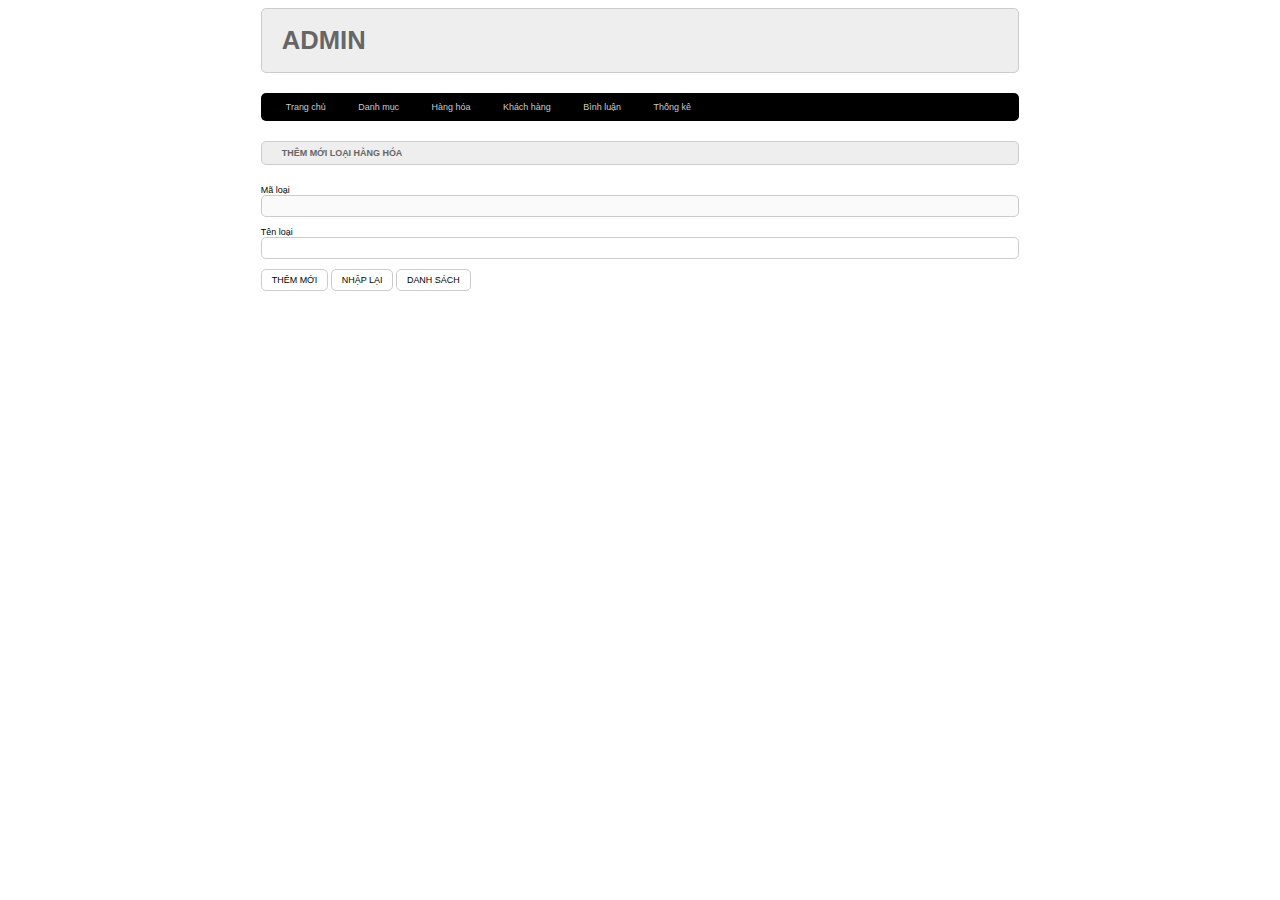
==== admin.html @ 9aeff66e "first commit" ====
<!DOCTYPE html>
<html lang="en">
<head>
    <meta charset="UTF-8">
    <meta http-equiv="X-UA-Compatible" content="IE=edge">
    <meta name="viewport" content="width=device-width, initial-scale=1.0">
    <title>Admin</title>
    <link rel="stylesheet" href="css/style.css">
</head>
<body>
    <div class="boxcenter">
        <div class="row mb headeradmin">
            <h1> ADMIN </h1>
        </div>
        <div class="row mb menu">
            <ul>
                <li><a href="admin.html">Trang chủ</a></li>
                <li><a href="#">Danh mục</a></li>
                <li><a href="#">Hàng hóa</a></li>
                <li><a href="#">Khách hàng</a></li>
                <li><a href="#">Bình luận</a></li>
                <li><a href="#">Thống kê</a></li>
            </ul>
        </div>
        <div class="row">
            <div class="row frmtitle">
                <H1>THÊM MỚI LOẠI HÀNG HÓA</H1>
            </div>
            <div class="row frmcontent">
                <form action="#" method="post">
                    <div class="row mb10">
                        Mã loại<br>
                        <input type="text" name="maloai" disabled>
                    </div>
                    <div class="row mb10">
                        Tên loại<br>
                        <input type="text" name="tenloai">
                    </div>
                    <div class="row mb10">
                        <input type="submit" value="THÊM MỚI">
                        <input type="reset" value="NHẬP LẠI">
                        <a href="danhsach_loaihang.html"><input type="button" value="DANH SÁCH"></a>
                    </div>
                </form>
            </div>
        </div>
    </div>
</body>
</html>
---- css/style.css ----
*{
    box-sizing: border-box;
    font-family: sans-serif;
    font-size: 0.7vw;
}

.boxcenter{
    width: 60%;
    margin: 0 auto;
}

.row{
    float: left;
    width: 100%;
}

.mb{
    margin-bottom: 20px;

}

.mb10{
    margin-bottom: 10px;
}

.mr{
    margin-right: 2%;
}

.demo{
    background-color: antiquewhite;
    min-height: 100px;
}

.header{
    background-color: aquamarine;
    border: 1px #090 solid;
    color: blue;
    border-radius: 5px;
}

.footer{
    background-color: aquamarine;
    border: 1px #090 solid;
    font-size: 0.8vw;
    color: blue;
    border-radius: 5px;
    padding: 20px;
}

.header h1{
    margin: 20px;
    font-size: 1.2vw;
}

.menu {
    background-color: black;
    color: #CCC;
    border-radius: 5px;
}

.boxtrai{
    float: left;
    width: 74%;
}

.boxphai{
    float: left;
    width: 24%;
}

.boxtitle{
    color: #333;
    background-color: #EEE;
    padding: 10px;
    border-top-left-radius: 5px;
    border-top-right-radius: 5px;
    border: 1px #CCC solid;
}

.boxcontent{
    border-left: 1px #CCC solid;
    border-right: 1px #CCC solid;
    border-bottom: 1px #CCC solid;
    border-top-left-radius: 5px;
    border-top-right-radius: 5px;
    min-height: 200px;
    padding: 20px;
}

.boxcontent2{
    border-left: 1px #CCC solid;
    border-right: 1px #CCC solid;
    background-color: #EEE;
}

.boxfooter{
    padding: 10px;
    background-color: #EEE;
    border-bottom-left-radius: 5px;
    border-bottom-right-radius: 5px;
    border-left: 1px #CCC solid;
    border-right: 1px #CCC solid;
    border-bottom: 1px #CCC solid;

}

.banner{
    min-height: 300px;
    width: 100%;
    text-align: center;
}

.banner img{
    height: 300px;
}

.boxsp{
    float: left;
    width: 32%;
    min-height: 300px;
    border: 1px #EEE solid;
    border-radius: 5px;
    margin-bottom: 20px;
}

.boxsp .img{
    min-height: 230px;
    text-align: center;
}

.img img{
    height: 170px;
}

.menu ul{
    padding: 0px 10px;
}

.menu ul li{
    list-style-type: none;
    display: inline;
    padding: 0px 15px;
}

.menu ul li a{
    color: #CCC;
    text-decoration: none;
    transition: 0.5s;
}

.menu ul li a:hover{
    color: white;
    font-size: 0.8vw;

}

/*box tài khoản*/
.formtaikhoan{
    line-height: 150%;
}

.formtaikhoan input[type="text"],
.formtaikhoan input[type="password"],
.frmcontent input[type="text"]{
    width: 100%;
    border: 1px #CCC solid;
    padding: 5px 10px;
    border-radius: 5px;
}

.formtaikhoan input[type="checkbox"]{
    border-radius: 5px;
}

.formtaikhoan input[type="submit"],
.frmcontent input[type="submit"],
.frmcontent input[type="reset"],
.frmcontent input[type="button"]{
    border-radius: 5px;
    padding: 5px 10px;
    background-color: white;
    border: 1px #CCC solid;
}

.formtaikhoan input[type="submit"]:hover,
.frmcontent input[type="submit"]:hover,
.frmcontent input[type="reset"]:hover,
.frmcontent input[type="button"]:hover{
    background-color: #CCC;
}

.formtaikhoan li a{
    color: teal;
    text-decoration: none;
}

.formtaikhoan li a:hover{
    color: #060;
    text-decoration: underline;
}

/*menu dọc*/
.menudoc ul{
    margin: 0;
    padding: 0;
    list-style-type: none;
}

.menudoc ul li{
    padding: 10px 20px;
    background-color: #FFF;
    border-bottom: 1px #CCC solid;
}

.menudoc ul li a{
    color: #666;
    text-decoration: none;
}

.menudoc ul li:hover{
    background-color: #CCC;
}

.searbox input[type="text"]{
    width: 100%;
    padding: 5px 10px;
    background-color: #FFF;
    border: 1px #CCC solid;
    border-radius: 5px;
}

.top10 img{
    width: 20%;
    height: 50px;
    float: left;
    margin-right: 10px;
    border-radius: 5px;
    border: 1px #CCC solid;
}

.top10 a{
    color: #666;
    text-decoration: none;
}

.top10 a:hover{
    color: #000;
    text-decoration: underline;
}

/*Admin*/
.headeradmin{
    background-color: #EEE;
    border: 1px #CCC solid;
    color: #666;
    border-radius: 5px;
    padding: 0px 20px;
} 
.headeradmin h1{
    font-size: 2vw;
}

.frmtitle{
    background-color: #EEE;
    border: 1px #CCC solid;
    color: #666;
    border-radius: 5px;
    padding: 0px 20px;
}

.frmcontent{
    padding: 20px 0px;
}

.frmdsloai table{
    width: 100%;
    border-collapse: collapse;
}

.frmdsloai table th:nth-child(1){
    width: 10%;
    padding: 20px;
    background-color: #CCC;
}
.frmdsloai table th:nth-child(2){
    width: 30%;
    background-color: #CCC;
}
.frmdsloai table th:nth-child(3){
    width: 40%;
    background-color: #CCC;
}
.frmdsloai table th:nth-child(4){
    width: 20%;
    background-color: #CCC;
}

.frmdsloai table td{
    padding: 10px 20px;
    border: 1px #CCC solid;
}
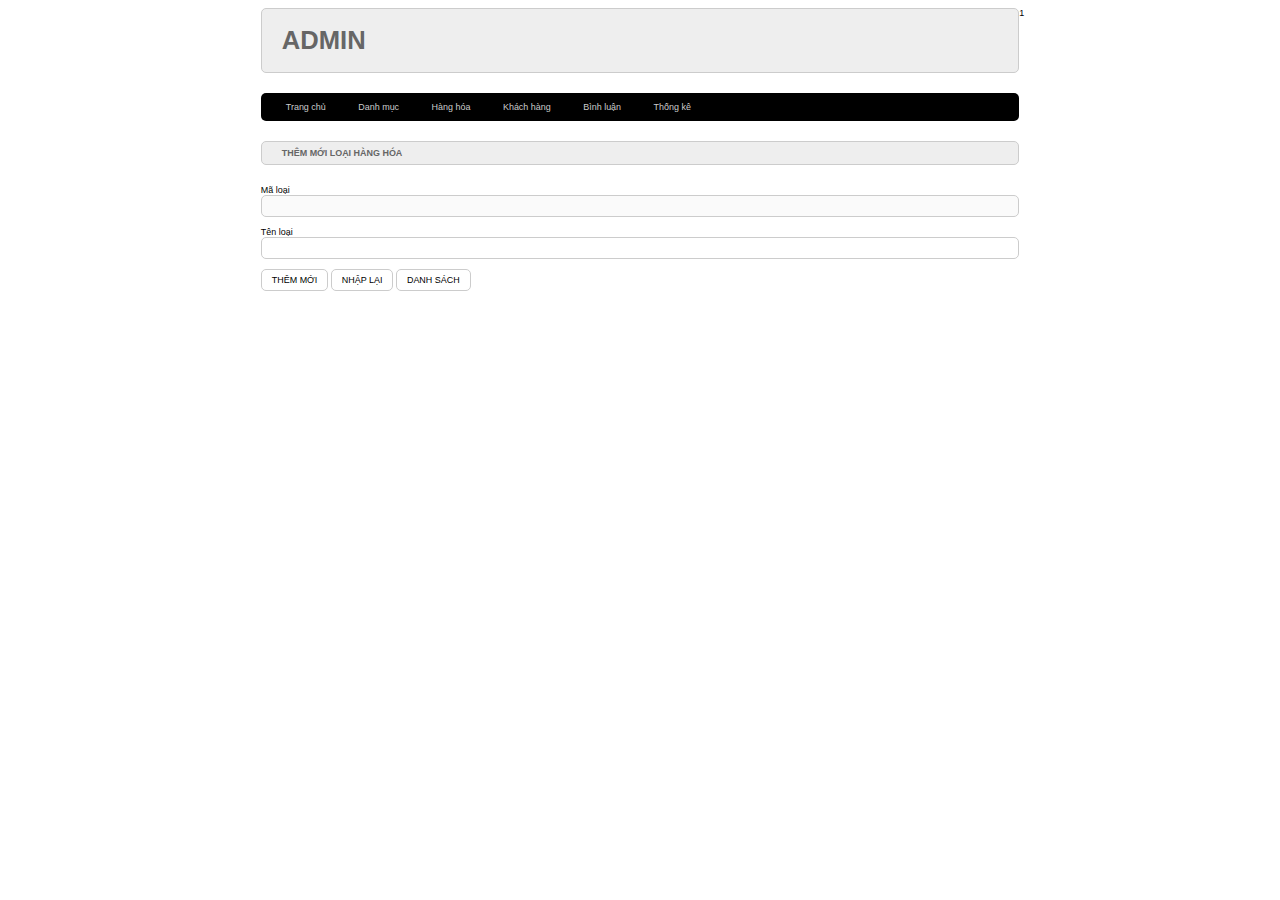
==== commit bc0b8dad: "test1" ====
--- a/admin.html
+++ b/admin.html
@@ -46,4 +46,6 @@
         </div>
     </div>
 </body>
-</html>+</html>
+
+1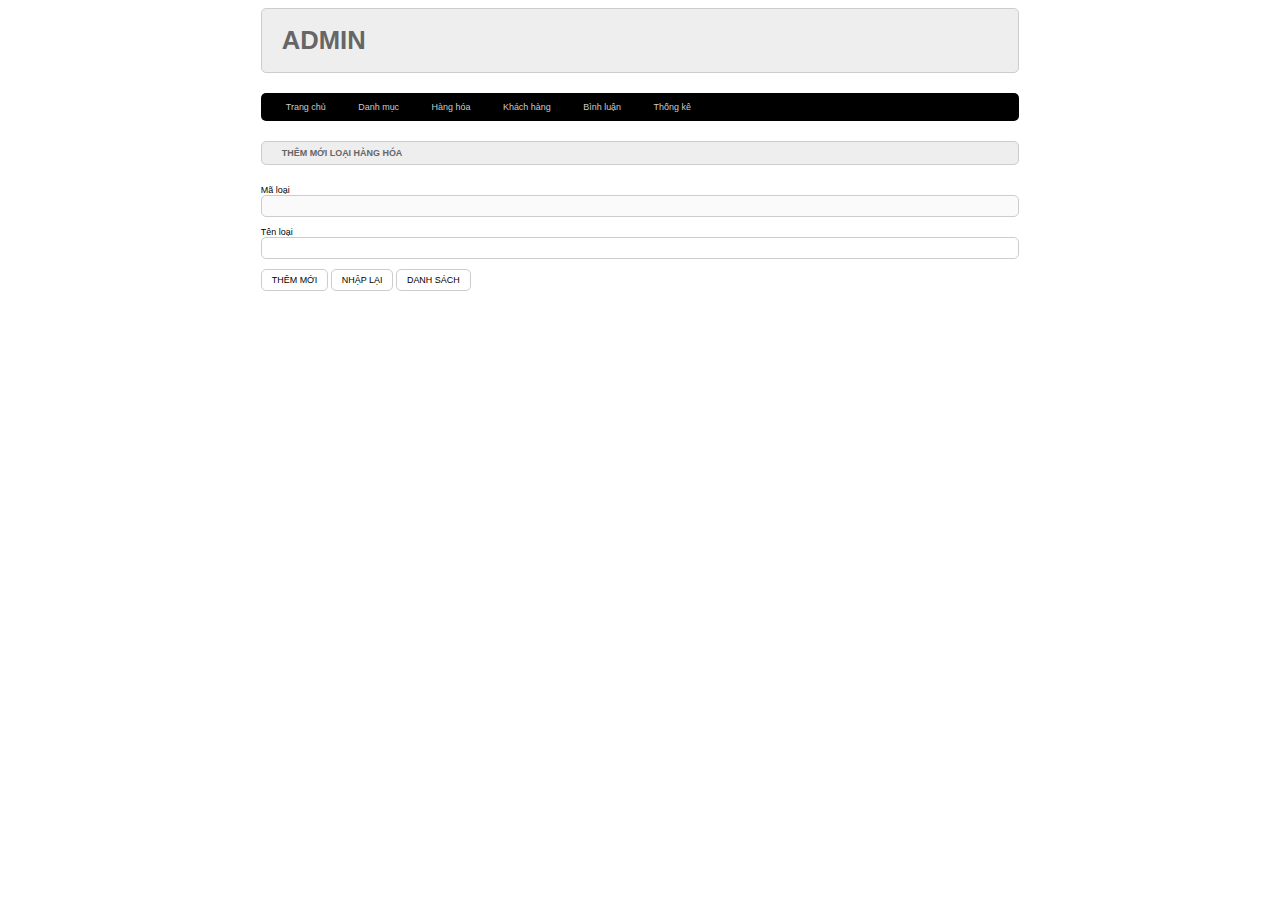
==== commit d36e1e88: "test2" ====
--- a/admin.html
+++ b/admin.html
@@ -46,6 +46,4 @@
         </div>
     </div>
 </body>
-</html>
-
-1+</html>